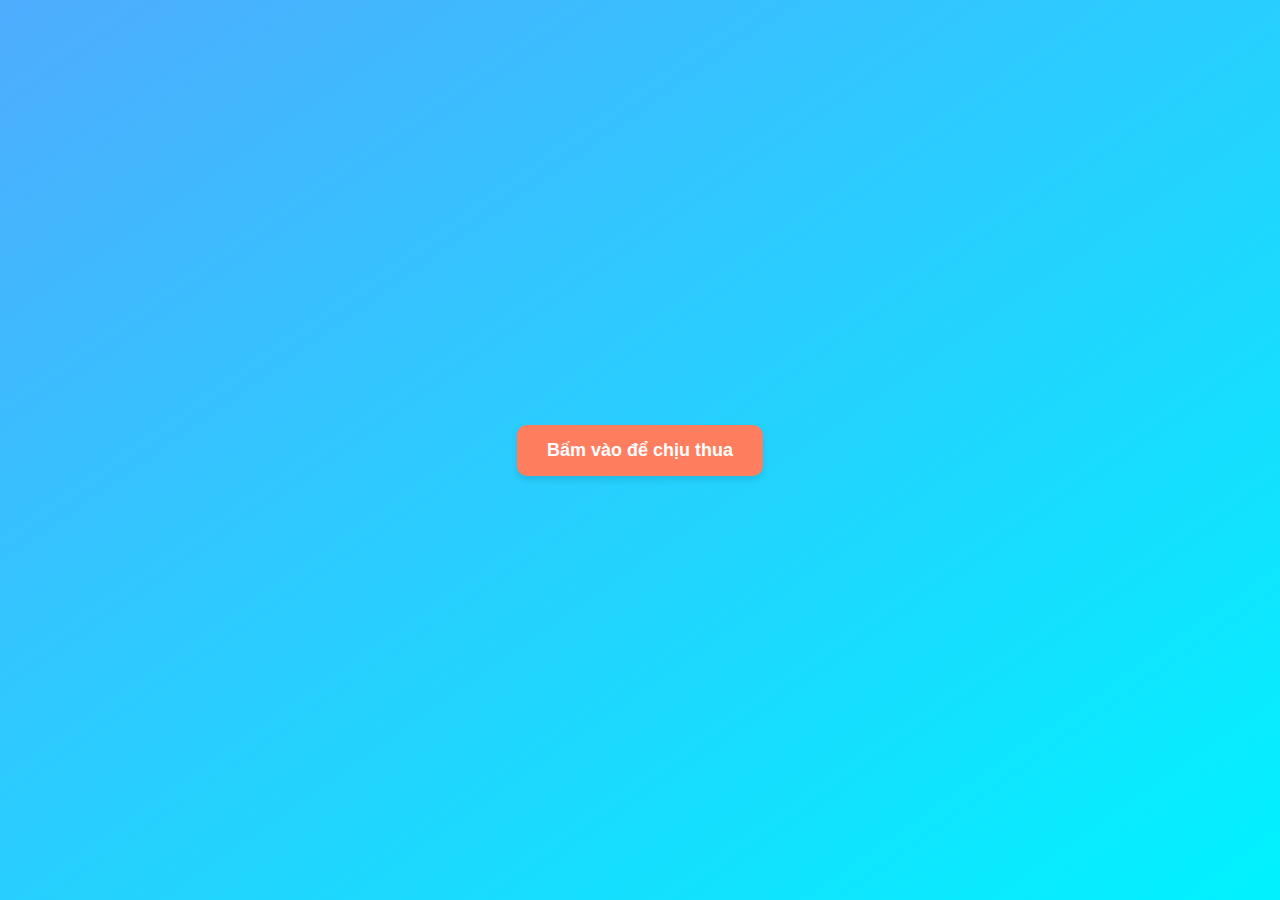
==== index.html @ 90264079 "first commit" ====
<!DOCTYPE html>
<html lang="en">
<head>
    <meta charset="UTF-8">
    <meta name="viewport" content="width=device-width, initial-scale=1.0">
    <title>Đọc dòng này là bede</title>
    <link rel="stylesheet" href="style.css">
</head>
<body>
    <button id="button">Bấm vào để chịu thua</button>
    <script id="script-pro">
        document.getElementById("button").addEventListener("click", function(){window.location = "https://www.youtube.com/watch?v=xvFZjo5PgG0";});
        document.addEventListener("DOMContentLoaded", function() {
            document.getElementById("script-pro").remove();
        });
    </script>
</body>
</html>
---- style.css ----
body {
    display: flex;
    justify-content: center;
    align-items: center;
    height: 100vh;
    margin: 0;
    font-family: Arial, sans-serif;
    background: linear-gradient(to bottom right, #4facfe, #00f2fe);
}

button {
    background-color: #ff7e5f;
    color: white;
    border: none;
    padding: 15px 30px;
    font-size: 18px;
    font-weight: bold;
    border-radius: 10px;
    cursor: pointer;
    box-shadow: 0 4px 6px rgba(0, 0, 0, 0.1);
    transition: transform 0.2s, box-shadow 0.2s;
}

button:hover {
    transform: scale(1.1);
    box-shadow: 0 6px 10px rgba(0, 0, 0, 0.2);
}

button:active {
    transform: scale(1);
    box-shadow: 0 3px 5px rgba(0, 0, 0, 0.1);
}
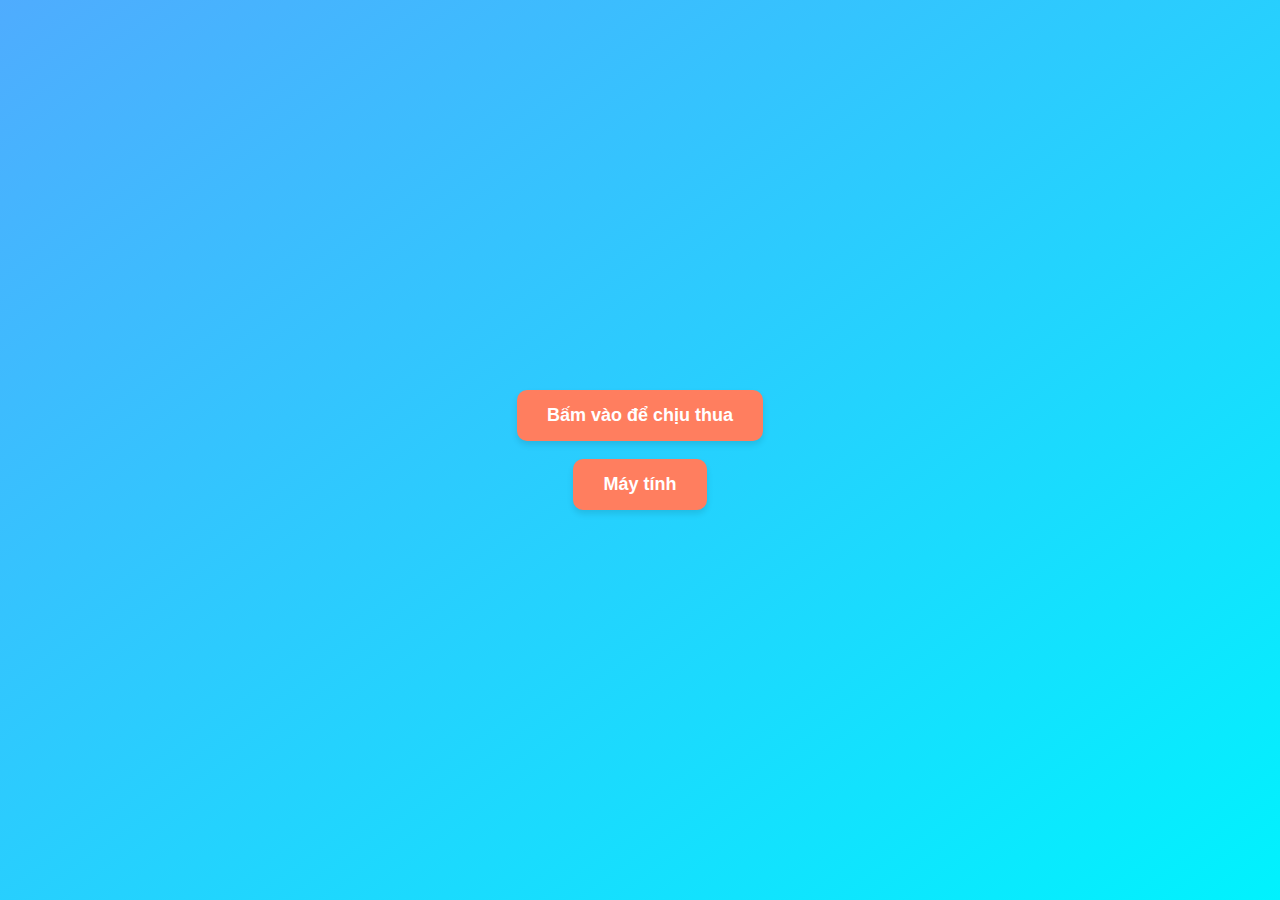
==== commit f76d1be0: "added calculator fgree" ====
--- a/index.html
+++ b/index.html
@@ -3,11 +3,22 @@
 <head>
     <meta charset="UTF-8">
     <meta name="viewport" content="width=device-width, initial-scale=1.0">
+    <meta name="title" content="Chịu thua">
+    <meta name="description" content="Giờ này anh chịu thua... em rồi">
+    <meta property="og:image" content="https://media.discordapp.net/stickers/1308263067968077905.webp?size=240&quality=lossless">
+    <meta property="og:image:width" content="1280">
+    <meta property="og:image:height" content="720">
+
     <title>Đọc dòng này là bede</title>
     <link rel="stylesheet" href="style.css">
 </head>
 <body>
+    <div>
     <button id="button">Bấm vào để chịu thua</button>
+    <br>
+    <button id="calculator" onclick="window.location.href='calculator.html'">Máy tính</button>
+    </div>
+    
     <script id="script-pro">
         document.getElementById("button").addEventListener("click", function(){window.location = "https://www.youtube.com/watch?v=xvFZjo5PgG0";});
         document.addEventListener("DOMContentLoaded", function() {
--- a/style.css
+++ b/style.css
@@ -19,6 +19,7 @@
     cursor: pointer;
     box-shadow: 0 4px 6px rgba(0, 0, 0, 0.1);
     transition: transform 0.2s, box-shadow 0.2s;
+    display: block; margin-left: auto; margin-right: auto;
 }
 
 button:hover {
